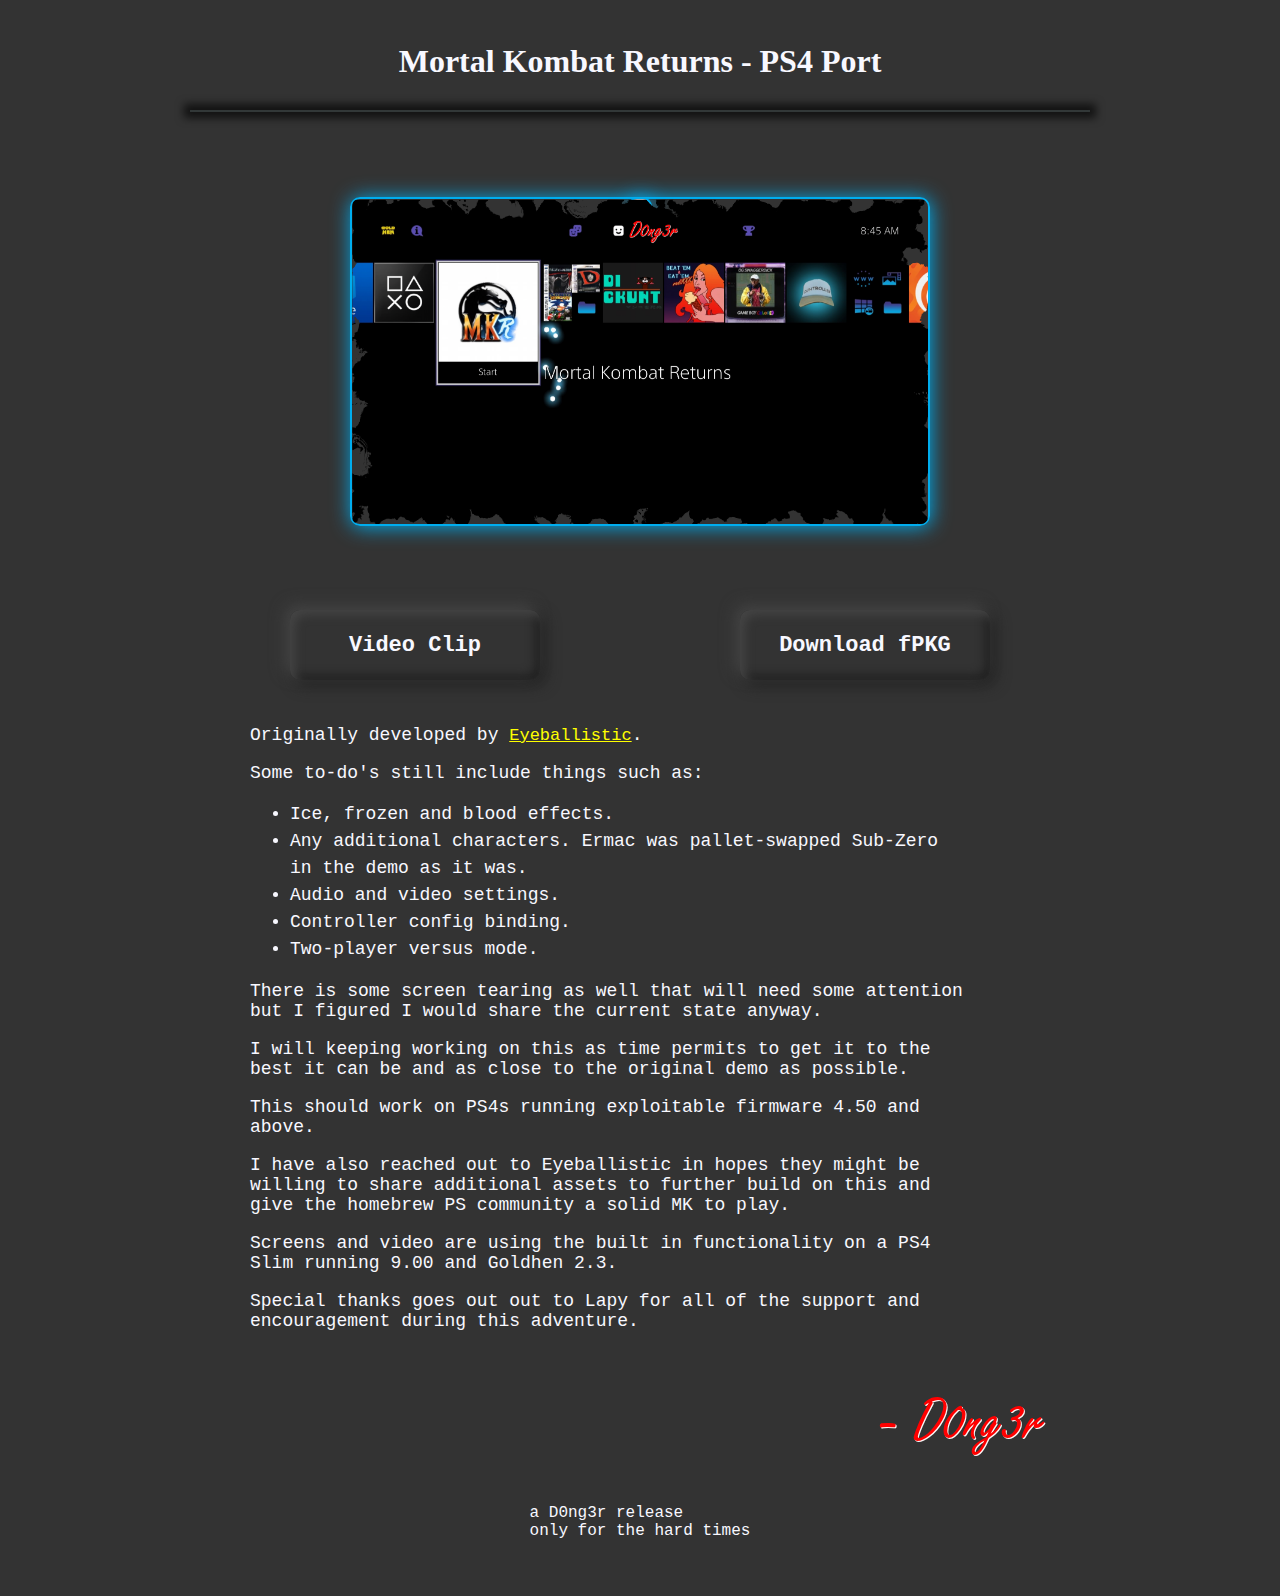
==== index.html @ bb97dead "Add files via upload" ====
<html>
    <head>
        <meta name="viewport" content="width=device-width, initial-scale=1.0">
        <meta charset="UTF-8">
        <title>MK Returns PS4</title>
        <link rel="stylesheet" href="styles.css" />
        <!-- <script type="text/javascript" src="script.js"></script> -->
        <script type="text/javascript" src="slides.js"></script>
        <script type="text/javascript" src="pop.js"></script>
        <link rel="stylesheet" href="https://maxcdn.bootstrapcdn.com/font-awesome/4.3.0/css/font-awesome.min.css">
    </head>
    <body>
        <header>
            <br>
            <h1>Mortal Kombat Returns - PS4 Port</h1>
            
            </header>
            
            <div class="divider"></div>
            
           
    
            <div id="stage">
           
        
           
        <a><img src="screenshots/homeIcon.png" width="360" height="270"></a>
        <a><img src="screenshots/splashMKRPS4.png" width="360" height="270"></a>
        <a><img src="screenshots/homeIcon.png" width="360" height="270"></a>
        <a><img src="screenshots/splashMKRPS4.png" width="360" height="270"></a>
        <a><img src="screenshots/homeIcon.png" width="360" height="270"></a>
        <a><img src="screenshots/splashMKRPS4.png" width="360" height="270"></a>
        <a><img src="screenshots/homeIcon.png" width="360" height="270"></a>
        <a><img src="screenshots/splashMKRPS4.png" width="360" height="270"></a>
        </div>
          
          </div>
          </div>
        



        <div class="container">
          <div class="options">
                    <button  id="VideoButton" onclick="showModalPopUp()"><span style="margin-top: 2px; font-family: monospace; font-size: 22px;">Video Clip</span></button>

                    <button  id="VideoButton" onclick="showModalPopUp2()"><span style="margin-top: 2px; font-family: monospace; font-size: 22px;">Download fPKG</span></button>

                  
                </div>
                <div class="textblock">
                    <p class="textbody">Originally developed by <a href="https://www.eyeballistic.com/">Eyeballistic</a>.</p><p class="textbody">Some to-do's still include things such as:<ul><li>Ice, frozen and blood effects.</li><li>Any additional characters. Ermac was pallet-swapped Sub-Zero in the demo as it was.</li><li>Audio and video settings.</li><li>Controller config binding.</li><li>Two-player versus mode.</li></ul></p><p class="textbody">There is some screen tearing as well that will need some attention but I figured I would share the current state anyway.</p><p class="textbody">I will keeping working on this as time permits to get it to the best it can be and as close to the original demo as possible.</p><p class="textbody">This should work on PS4s running exploitable firmware 4.50 and above.</p><p class="textbody">I have also reached out to Eyeballistic in hopes they might be willing to share additional assets to further build on this and give the homebrew PS community a solid MK to play.</p>
                    <p class="textbody">Screens and video are using the built in functionality on a PS4 Slim running 9.00 and Goldhen 2.3.</p>
                    <p class="textbody">Special thanks goes out out to Lapy for all of the support and encouragement during this adventure.</p>
                   </div> 

                   <a href="mailto:jeffh@d0ng3r.com"><div class="d0ng3r-font"> - D0ng3r</div></a>
           </div>   
        
           <div>

           
          

        </div>
    </body><p><br><br><br><br><br><br><br><br><br><br><br><br><br></p>
    <footer><span>a D0ng3r release</span> <br><span>only for the hard times</span><p><br><br></p></footer>
</html>
---- styles.css ----
body {
    /* height: 100vh; */
    width: 98%;
    max-width: 900px;
    margin: 0   auto;
    /* overflow: hidden; */
    display: flex;
    margin-top: 10px;
    flex-direction: column;
    align-items: center;
    justify-content: center;
    background: #333 !important;
    text-shadow: none !important;
}

video {
    position: relative;
    z-index: -1;
}


footer {
    height: 10px;
    font-family: monospace;
    font-size: 16px;
    color: ghostwhite;
    text-decoration: none;
    position: relative;
    
    margin: 15px auto;
}


h1,
h2,
h3,
h4,
h5 {
    color: ghostwhite;
    padding: 0;
    margin: 0;
}

.controls {
    display: flex;
    flex-direction: line;
    align-items: center;
    justify-content: center;
}

.volume-slider {
    -webkit-appearance: none;
    appearance: none;
    background: #0f0f0f;
    display: none;
}

.volume-slider::-webkit-slider-thumb {
    -webkit-appearance: none;
    appearance: none;
    background: white;
    cursor: pointer;
    width: 10px;
    height: 10px;
    display: none;
    
}

.video-player {
    
    background-color: rgba(128, 128, 128, 0);
    margin: 0 auto;
    position: relative;
    z-index: 0;
    display: block;
}

.play-pause #ppButton {
    font-size: 15px;
    margin-top: 0px;
    
}



input[type="button"],
button {
    -webkit-appearance: none;
    appearance: none;
    width: 250px;
    height: 70px;
    cursor: pointer;
    background: #333;
    margin: 10px;
    border: none;
    border-radius: 10px;
    box-shadow: -5px -5px 15px #444, 5px 5px 15px #222, inset 5px 5px 10px #444, inset -5px -5px 10px #222;
    
    transition-duration: 0.4s;
    background-color: #333;
    border: none;
    color: ghostwhite;
    padding: 12px 16px;
    font-size: 16px;
    cursor: pointer;
    font-weight: bold;
    -webkit-touch-callout: none;
    -webkit-user-select: none;
    -khtml-user-select: none;
    -moz-user-select: none;
    -ms-user-select: none;
    user-select: none;
    -webkit-tap-highlight-color: transparent;
}

input[type="button"]:focus,
button:focus {
    outline: 0;
}

input[type="button"]:hover,
button:hover {
    color: #eee;
    text-shadow: 0px 0px 10px #eee;
    background-color: #333;
    box-shadow: -5px -5px 15px #444, 5px 5px 15px #222, inset 5px 5px 10px #222, inset -5px -5px 10px #444;
    font-size: 15px;
    transition: 500ms;
}

input[type="button"]:active,
button:active {
    background: ghostwhite;
    border-color: #555454;
}

#VideoButton button {
    cursor: pointer;
    background: #333;
    margin: 10px;
    border: none;
    border-radius: 10px;
    box-shadow: -5px -5px 15px #444, 5px 5px 15px #222, inset 5px 5px 10px #444, inset -5px -5px 10px #222;
    color: ghostwhite;
    font-size: 16px;
}

#VideoButton {
    display: block;
}

#VideoButton2 {
    display: none;
}

.container {
   margin-top: 20px;
   
   height: 70%;
   position: relative;
   display: inline-block;
}

@font-face {
    font-family: freescript;
    src: url("fonts/FREESCPT.TTF");
}
/* 
.d0ng3r-font {
    font-family: freescript;
    color: red;
    font-size: 33px;
    text-shadow: 1px 1px #fbf7f7;
    left: 120px;
    top: 26px;
    position: relative;
    display: block;
    z-index: 2;
} */

.img-dong {
    width: 26%;
    max-width: 256px;
    display: flex;
    position: relative;
    left: -6px;
    top: 7px;
    z-index: 1;
}

a {
    color: yellow;
    font-size: 17px;
}

#ppButton2 {
    margin: auto;
    font-size: 28px;
    justify-content: center;
    align-items: center;
}


header {
    margin: 15px;
    display: block;
    position: relative;
    color: white;
}


.divider {
    display: block;
    position: relative;
    width: 100%;
    margin: 15px 0;
    height: 2px;
    background-color: #2f4f4f30;
    box-shadow: 0px 0px 9px 6px #000000a8;
}

.d0ng3r-font {
    height: 50px;
    font-family: freescript;
    color: red;
    font-size: 65px;
    text-shadow: 1px 1px #fbf7f7;
    position: relative;
    display: flex;
    flex-direction: row;
    margin-top: 35px;
    margin-right: 45px;
    float: right;


}

.options {
    position: relative;
    display: flex;
    justify-content: space-around;
    flex-direction: row;
}

.textblock {
    position: relative;
    display: block;
    width: 80%;
    margin: 35px 10px 15px 60px;
}

.textbody {
    color: ghostwhite;
    font-family: monospace;
    font-size: 18px;
}

 ul > li {
    color: ghostwhite;
    font-family: monospace;
    font-size: 18px;
    line-height: 1.5;
}



@media screen and (max-width: 600px) {

  
    .container {
        /* margin-top: 5px;
        font-size: 8px;
        width: 90%;
        position: relative;
        display: flex;
        flex-direction: column; */

        margin-top: 20px;
        /* position: relative; */
        /* z-index: 0; */
        /* z-index: 1; */
        /* width: 100vw; */
        /* max-width: 460px; */
        width: 95%;
        /* word-break: auto-phrase; */
        /* margin: auto; */
        /* margin-top: 100px; */
        /* position: absolute; */
        color: ghostwhite;
    
    }

   

    input[type="button"],
        button {

            position: relative;
    display: block;
    margin: 3px;
    font-size: 8px;
          
    -webkit-appearance: none;
    appearance: none;
    width: 160px;
    height: 70px;
    cursor: pointer;
    background: #333;
    margin: 10px;
    border: none;
    border-radius: 10px;
    box-shadow: -5px -5px 15px #444, 5px 5px 15px #222, inset 5px 5px 10px #444, inset -5px -5px 10px #222;
    color: #AAB8B9;
    font-size: 8px;
    transition-duration: 0.4s;
    background-color: #333;
    border: none;
    color: ghostwhite;
    padding: 4px;
    font-size: 8px;
    cursor: pointer;
    font-weight: bold;
    -webkit-touch-callout: none;
    -webkit-user-select: none;
    -khtml-user-select: none;
    -moz-user-select: none;
    -ms-user-select: none;
    user-select: none;
    -webkit-tap-highlight-color: transparent;
           
        }

        .d0ng3r-font {
            font-family: freescript;
            color: red;
            font-size: 33px;
            text-shadow: 1px 1px #fbf7f7;
            /* left: 120px; */
            /* top: 26px; */
            position: relative;
            display: block;
            z-index: 2;
            float: right;
            margin-right: 10px;
            margin-bottom: 30px;
        
        }

        .options {
            display: flex;
            font-size: 8px;
            justify-content: space-evenly;
           
        }

        .textblock {
            position: relative;
            display: flex;
            flex-direction: column;
            width: 95%;
            margin: 3px ;
            font-size: 8px;
        }

        .textbody {
            width: 95%;
            font-size: 12px;
        }
        
         ul > li {
            width: 95%;
            font-size: 12px;
            line-height: 1.3;
        }

        #ppButton2 {
            margin: 2px;
            font-size: 10px;
            display: flex;
            flex-direction: row;
            justify-content: center;
            align-items: center;
        }

        #VideoButton2 button {
           
            margin: 2px;
            
            font-size: 10px;
            cursor: pointer;
            background: #333;
           
            border: none;
            border-radius: 10px;
            box-shadow: -5px -5px 15px #444, 5px 5px 15px #222, inset 5px 5px 10px #444, inset -5px -5px 10px #222;
            color: ghostwhite;
           
            
        }

        #VideoButton1 {
            display: none;
        }
        
        #VideoButton2 {
            display: block;
        }

        header {
            
    margin-top: 10px;
    margin-bottom: 5px;
    font-size: 12px;

        }
        body {
            height: 100vh;
            position: relative;
            width: 98%;
            position: relative;
            display: flex;
            margin-top: 5px;
            flex-direction: column;
            align-items: center;
            justify-content: center;
            background: #333 !important;
            text-shadow: none !important;
             margin-bottom: 10px; 
        }
   
        .divider {
            
    display: block;
    position: relative;
    color: white;
    width: 90%;
    margin-top: 5px;
    margin-bottom: 5px;
    z-index: 2;
    height: 5px;
    border-bottom: 2px solid rgba(15, 15, 15, 0.493);

        }

        a {
            color: yellow;
            font-size: 12px;
        }


    }


    .cac-bg {
        display: flex;
        align-items: center;
        justify-content: center;
        overflow: hidden; 
        position: relative;
        margin: 0 auto;
    }
    
    .box {
          max-width: 852px;
        border-radius: 15px;
        position: relative;
        width: 95%;
        overflow: hidden;
        height: 418px;
        margin: 20px auto;
       
    }
    
    .cac-bg-img {
      
      position: absolute;
      display: flex;
      height: 100%;
      justify-content: center;
      align-content: center;
    }
    
    #stage {
        display: flex;
        position: relative;
        top: 13px;
        margin: 0 auto;
        width: 100%;
        height: 453px;
        overflow: hidden;
        flex-direction: row;
        justify-content: center;
      }
    
      #stage a {
        margin-top: 37px;
        border-radius: 10px;
        position: absolute;
        display: flex;
      }
     #stage a img {
        position: relative;
        display: flex;
        width: 100%;
        border-radius: 7px;
        padding: 0px;
        background: #fff0;
        height: auto;
        max-height: 325px;
       
    }
    
    .cac-liner {
      margin-top: 36px;
      position: relative;
        display: flex;
        width: 400px;
        border-radius: 5px;
        padding: 0px;
        
        height: auto;
        max-height: 323px;
      background-color: none;
      box-shadow: 1px 1px 20px #00adee;
        border: 2px solid #00adee;
     z-index: 40;
    }
    
      #stage a:nth-of-type(1) {
        animation-name: fader;
        animation-delay: 3s;
        animation-duration: 2s;
        z-index: 20;
      }
      #stage a:nth-of-type(2) {
        z-index: 10;
      }
      #stage a:nth-of-type(n+3) {
        display: none;
      }
    
      @keyframes fader {
        from { opacity: 1.0; }
        to   { opacity: 0.0; }
      }
    
    @media screen and (max-width: 4000px) {
      
      .cac-bg {
        display: flex;
        align-items: center;
        justify-content: left;
        overflow: hidden;
        position: relative;
        margin: 0 auto;
        min-height: 474px;
        min-width: 260px;
    }
      
      .cac-bg-img {
        left: -13%;
        top: -19%;
        position: absolute;
        display: flex;
        height: 115%;
        align-content: center;
    }
      
      #stage {
          display: flex;
        position: relative;
            top: 33px;
        margin: 0 auto;
        width: 95%;
        overflow: hidden;
        flex-direction: row;
        justify-content: center;
      }
      
      .cac-liner {
        display: none;
    }
      
       #stage a {
        margin-top: 37px;
        border-radius: 10px;
        position: absolute;
        display: flex;
           background-color: none;
      box-shadow: 1px 1px 20px #00adee;
        border: 2px solid #00adee;
      }
    }
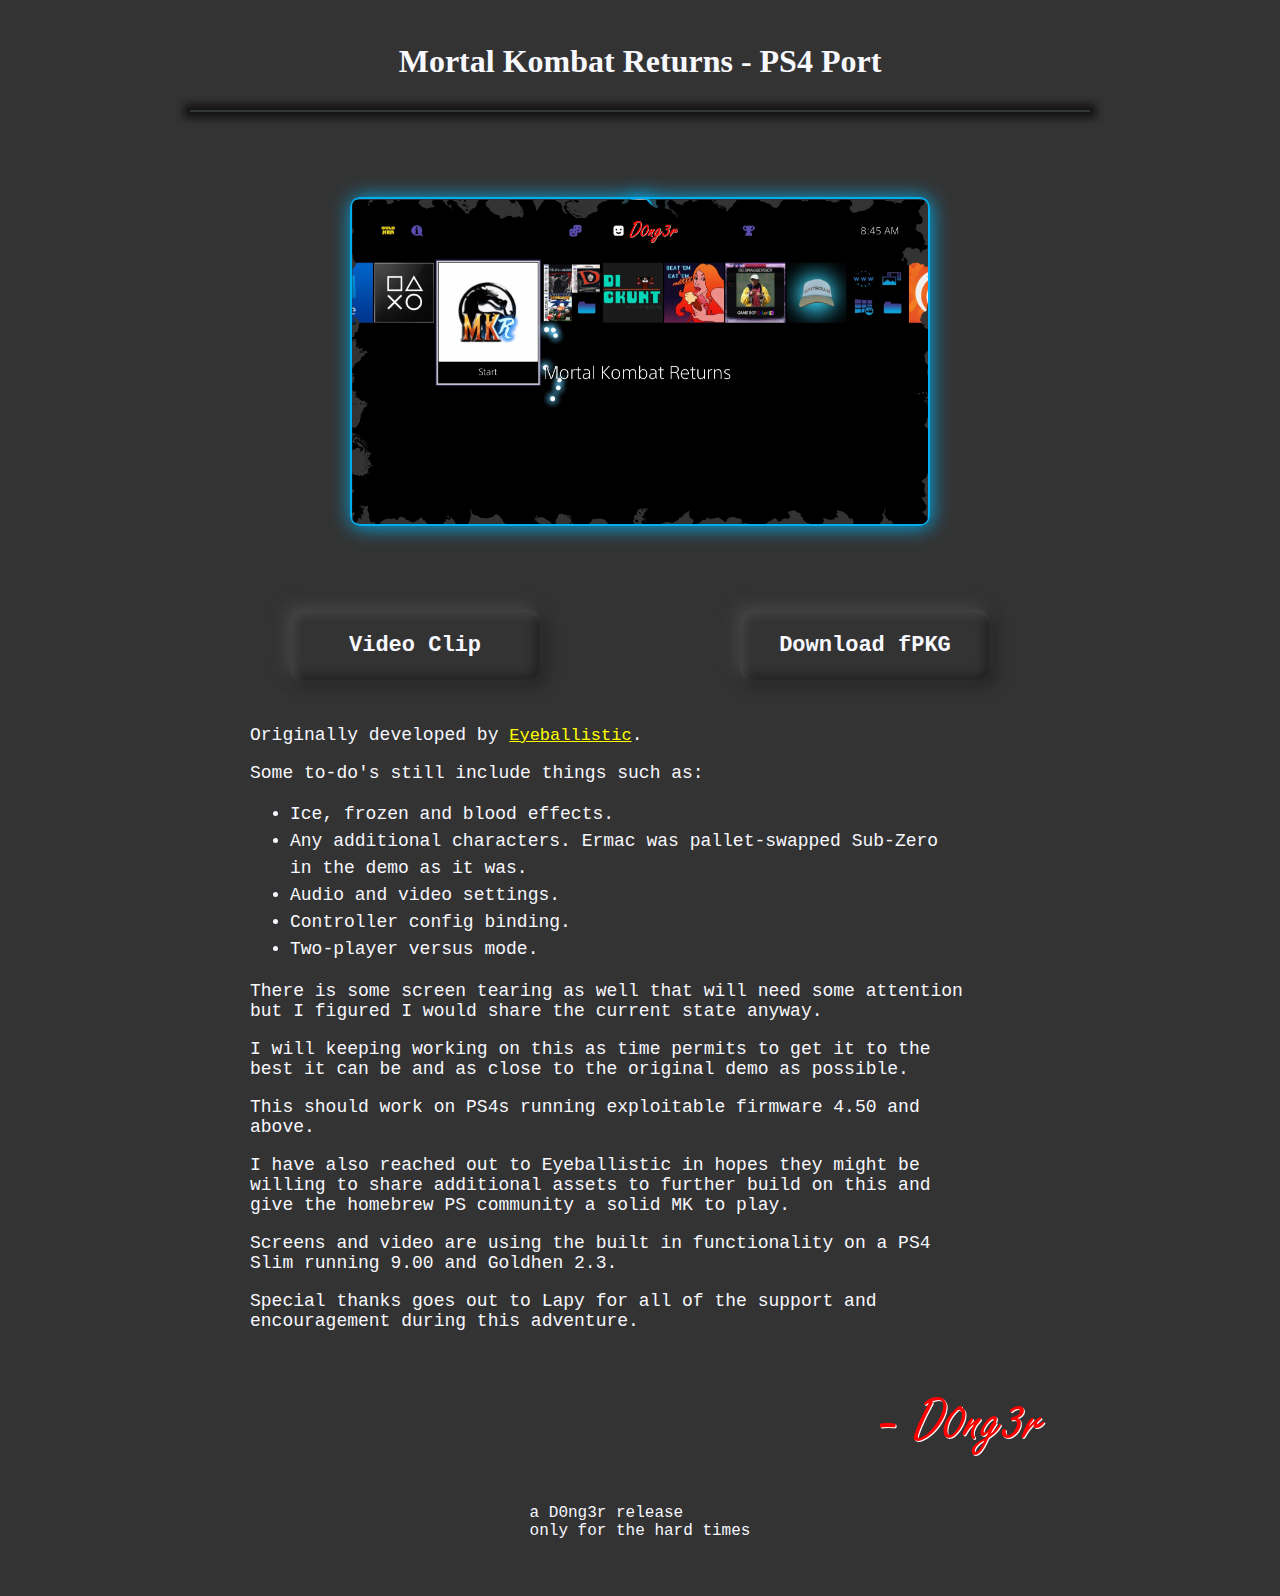
==== commit b920c8fb: "Update index.html" ====
--- a/index.html
+++ b/index.html
@@ -51,7 +51,7 @@
                 <div class="textblock">
                     <p class="textbody">Originally developed by <a href="https://www.eyeballistic.com/">Eyeballistic</a>.</p><p class="textbody">Some to-do's still include things such as:<ul><li>Ice, frozen and blood effects.</li><li>Any additional characters. Ermac was pallet-swapped Sub-Zero in the demo as it was.</li><li>Audio and video settings.</li><li>Controller config binding.</li><li>Two-player versus mode.</li></ul></p><p class="textbody">There is some screen tearing as well that will need some attention but I figured I would share the current state anyway.</p><p class="textbody">I will keeping working on this as time permits to get it to the best it can be and as close to the original demo as possible.</p><p class="textbody">This should work on PS4s running exploitable firmware 4.50 and above.</p><p class="textbody">I have also reached out to Eyeballistic in hopes they might be willing to share additional assets to further build on this and give the homebrew PS community a solid MK to play.</p>
                     <p class="textbody">Screens and video are using the built in functionality on a PS4 Slim running 9.00 and Goldhen 2.3.</p>
-                    <p class="textbody">Special thanks goes out out to Lapy for all of the support and encouragement during this adventure.</p>
+                    <p class="textbody">Special thanks goes out to Lapy for all of the support and encouragement during this adventure.</p>
                    </div> 
 
                    <a href="mailto:jeffh@d0ng3r.com"><div class="d0ng3r-font"> - D0ng3r</div></a>
@@ -65,4 +65,4 @@
         </div>
     </body><p><br><br><br><br><br><br><br><br><br><br><br><br><br></p>
     <footer><span>a D0ng3r release</span> <br><span>only for the hard times</span><p><br><br></p></footer>
-</html>+</html>
--- a/styles.css
+++ b/styles.css
@@ -263,6 +263,98 @@
 }
 
 
+    .cac-bg {
+        display: flex;
+        align-items: center;
+        justify-content: center;
+        overflow: hidden; 
+        position: relative;
+        margin: 0 auto;
+    }
+    
+    .box {
+          max-width: 852px;
+        border-radius: 15px;
+        position: relative;
+        width: 95%;
+        overflow: hidden;
+        height: 418px;
+        margin: 20px auto;
+       
+    }
+    
+    .cac-bg-img {
+      
+      position: absolute;
+      display: flex;
+      height: 100%;
+      justify-content: center;
+      align-content: center;
+    }
+    
+    #stage {
+        display: flex;
+        position: relative;
+        top: 13px;
+        margin: 0 auto;
+        width: 100%;
+        height: 453px;
+        overflow: hidden;
+        flex-direction: row;
+        justify-content: center;
+      }
+    
+      #stage a {
+        margin-top: 37px;
+        border-radius: 10px;
+        position: absolute;
+        display: flex;
+      }
+     #stage a img {
+        position: relative;
+        display: flex;
+        width: 100%;
+        border-radius: 7px;
+        padding: 0px;
+        background: #fff0;
+        height: auto;
+        max-height: 325px;
+       
+    }
+    
+    .cac-liner {
+      margin-top: 36px;
+      position: relative;
+        display: flex;
+        width: 400px;
+        border-radius: 5px;
+        padding: 0px;
+        
+        height: auto;
+        max-height: 323px;
+      background-color: none;
+      box-shadow: 1px 1px 20px #00adee;
+        border: 2px solid #00adee;
+     z-index: 40;
+    }
+    
+      #stage a:nth-of-type(1) {
+        animation-name: fader;
+        animation-delay: 3s;
+        animation-duration: 2s;
+        z-index: 20;
+      }
+      #stage a:nth-of-type(2) {
+        z-index: 10;
+      }
+      #stage a:nth-of-type(n+3) {
+        display: none;
+      }
+    
+      @keyframes fader {
+        from { opacity: 1.0; }
+        to   { opacity: 0.0; }
+      }
 
 @media screen and (max-width: 600px) {
 
@@ -451,98 +543,6 @@
     }
 
 
-    .cac-bg {
-        display: flex;
-        align-items: center;
-        justify-content: center;
-        overflow: hidden; 
-        position: relative;
-        margin: 0 auto;
-    }
-    
-    .box {
-          max-width: 852px;
-        border-radius: 15px;
-        position: relative;
-        width: 95%;
-        overflow: hidden;
-        height: 418px;
-        margin: 20px auto;
-       
-    }
-    
-    .cac-bg-img {
-      
-      position: absolute;
-      display: flex;
-      height: 100%;
-      justify-content: center;
-      align-content: center;
-    }
-    
-    #stage {
-        display: flex;
-        position: relative;
-        top: 13px;
-        margin: 0 auto;
-        width: 100%;
-        height: 453px;
-        overflow: hidden;
-        flex-direction: row;
-        justify-content: center;
-      }
-    
-      #stage a {
-        margin-top: 37px;
-        border-radius: 10px;
-        position: absolute;
-        display: flex;
-      }
-     #stage a img {
-        position: relative;
-        display: flex;
-        width: 100%;
-        border-radius: 7px;
-        padding: 0px;
-        background: #fff0;
-        height: auto;
-        max-height: 325px;
-       
-    }
-    
-    .cac-liner {
-      margin-top: 36px;
-      position: relative;
-        display: flex;
-        width: 400px;
-        border-radius: 5px;
-        padding: 0px;
-        
-        height: auto;
-        max-height: 323px;
-      background-color: none;
-      box-shadow: 1px 1px 20px #00adee;
-        border: 2px solid #00adee;
-     z-index: 40;
-    }
-    
-      #stage a:nth-of-type(1) {
-        animation-name: fader;
-        animation-delay: 3s;
-        animation-duration: 2s;
-        z-index: 20;
-      }
-      #stage a:nth-of-type(2) {
-        z-index: 10;
-      }
-      #stage a:nth-of-type(n+3) {
-        display: none;
-      }
-    
-      @keyframes fader {
-        from { opacity: 1.0; }
-        to   { opacity: 0.0; }
-      }
     
     @media screen and (max-width: 4000px) {
       
@@ -590,4 +590,4 @@
       box-shadow: 1px 1px 20px #00adee;
         border: 2px solid #00adee;
       }
-    }+    }
